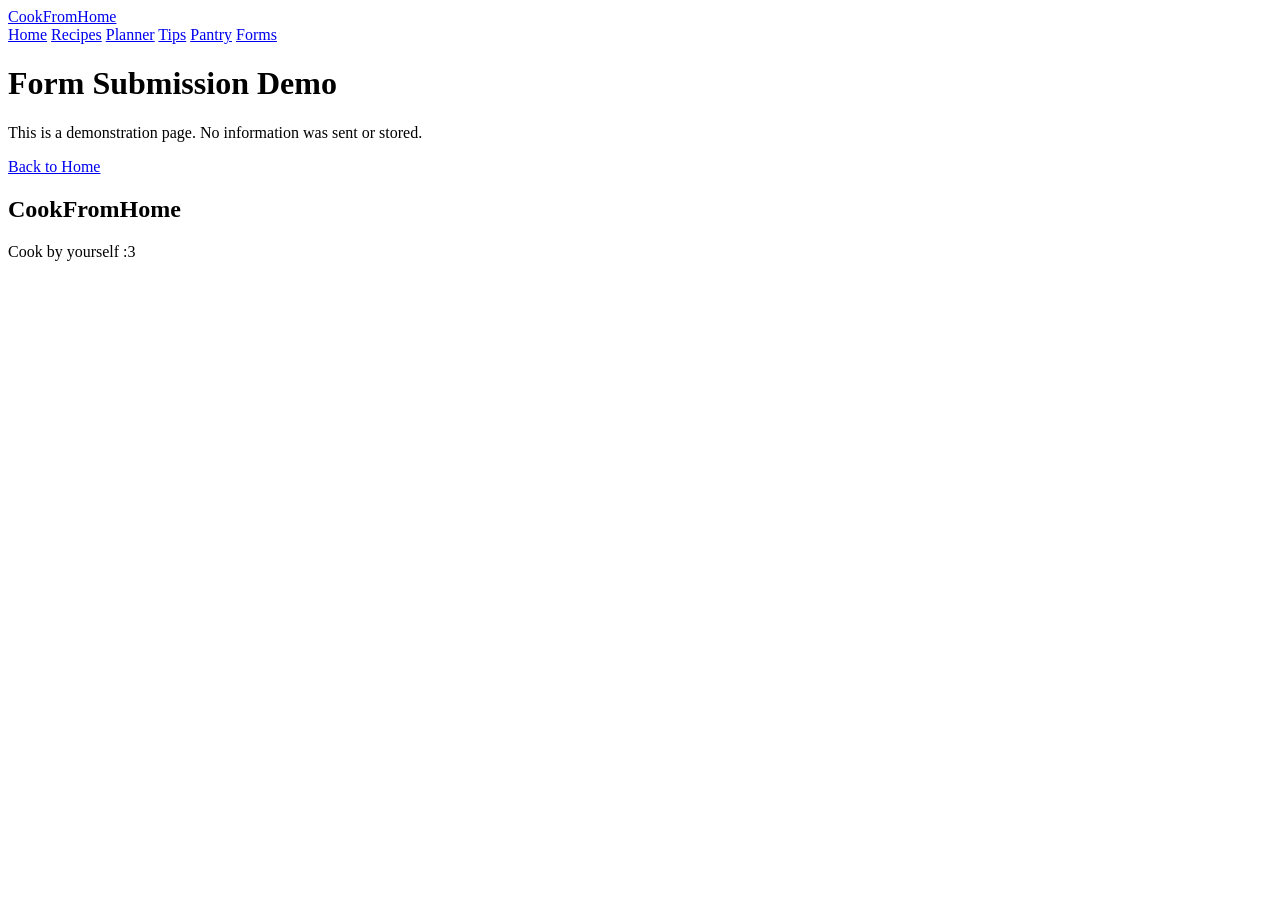
==== demo-result.html @ ce5ca903 "Part 1 of assignment 4 TW" ====
<!DOCTYPE html>
<html lang="en">
<head>
    <meta charset="UTF-8">
    <meta name="viewport" content="width=device-width, initial-scale=1.0">
    <title>CookFromHome - demo-result</title>
    <link rel="stylesheet" href="css/style.css">
    <link rel="stylesheet" href="css/pantry.css">
    <link rel="stylesheet" href="css/responsive.css">
</head>

<body>

    <header>
        <div class="container header-content">
            <a href="index.html" class="logo">CookFromHome</a>
            <nav>
                <a href="index.html">Home</a>
                <a href="recipes.html">Recipes</a>
                <a href="planner.html">Planner</a>
                <a href="tips.html">Tips</a>
                <a href="pantry.html">Pantry</a>
                <a href="forms.html">Forms</a>
            </nav>
        </div>
    </header>

    <main class="container">
        <h1>Form Submission Demo</h1>
        <p>This is a demonstration page. No information was sent or stored.</p>
        <a href="index.html">Back to Home</a>
    </main>

    <footer>
        <div class="container footer-content">
            <h2>CookFromHome</h2>
            <p> Cook by yourself :3</p>
        </div>
    </footer>

</body>
</html>
---- css/responsive.css ----
/* 
   RESPONSIVE STYLES FOR HOME PAGE
   */
@media (max-width: 768px) {
    .home-title {
        font-size: 2rem;
    }

    .home-benefits-grid {
        grid-template-columns: 1fr;
    }

    .home-input-group {
        flex-direction: column;
    }

    .home-btn {
        width: 100%;
    }
}


/* Pantry */

@media (max-width: 600px) {

    .pantry-top-content {
        flex-direction: column;
        align-items: flex-start;
    }

    .pantry-top-content h1 {
        font-size: 42px;
    }

    .pantry-add-product {
        width: 100%;
        flex-direction: column;
    }

    .pantry-add-product input {
        width: 100%;
    }

    .pantry-main {
        grid-template-columns: 1fr;
    }

    .pantry-shelf {
        grid-template-columns: 1fr;
    }

    .pantry-shelf-title {
        border-right: none;
    }

    .pantry-log-row {
        grid-template-columns: 1fr;
        gap: 5px;
    }
}

/* Forms */
@media (max-width: 768px) {

    .header-content {
        flex-direction: column;
        text-align: center;
    }

    header nav {
        justify-content: center;
        gap: 12px;
    }

    .forms-title {
        font-size: 28px;
    }

    .forms-section {
        padding: 20px;
    }

    .footer-content {
        flex-direction: column;
        text-align: center;
    }
    .forms-section {
        padding: 15px;
    }

    .forms-section h2 {
        font-size: 22px;
    }

    .forms-button,
    .btn-secondary {
        padding: 10px 18px;
    }
}
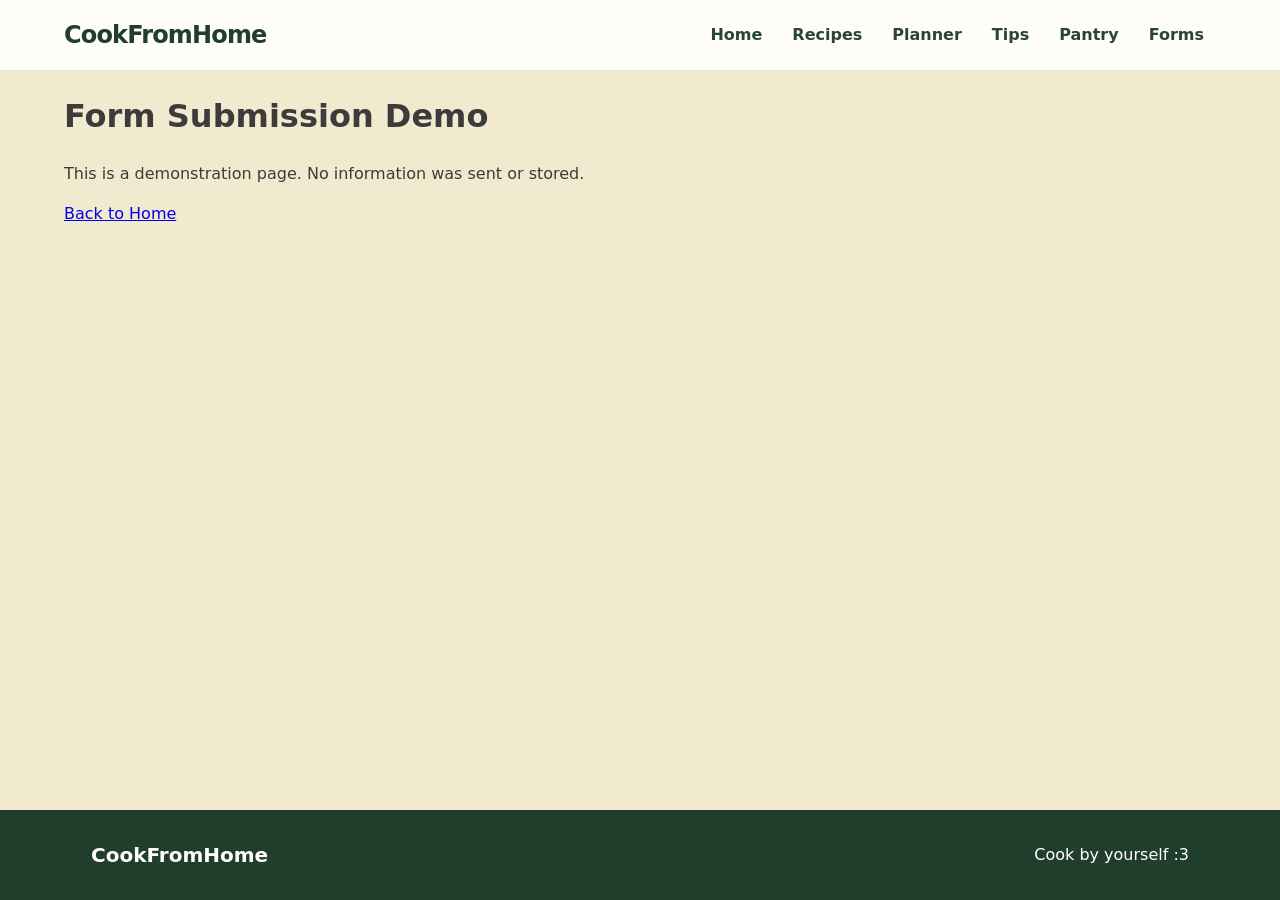
==== commit 1639ac7c: "Complete Task 7 responsive design" ====
--- a/demo-result.html
+++ b/demo-result.html
@@ -7,10 +7,11 @@
     <link rel="stylesheet" href="css/style.css">
     <link rel="stylesheet" href="css/pantry.css">
     <link rel="stylesheet" href="css/responsive.css">
+    <link rel="stylesheet" href="css/site-polish.css">
 </head>
 
 <body>
-
+    <a class="skip-link" href="#main-content">Skip to main content</a>
     <header>
         <div class="container header-content">
             <a href="index.html" class="logo">CookFromHome</a>
@@ -25,7 +26,7 @@
         </div>
     </header>
 
-    <main class="container">
+    <main class="container" id="main-content">
         <h1>Form Submission Demo</h1>
         <p>This is a demonstration page. No information was sent or stored.</p>
         <a href="index.html">Back to Home</a>
--- a/css/style.css
+++ b/css/style.css
@@ -0,0 +1,339 @@
+* {
+    box-sizing: border-box;
+}
+
+body{
+    margin: 0;
+    font-family: Arial, sans-serif;
+    background-color: rgb(241, 234, 206);
+    color: rgb(61, 59, 59);
+    min-height: 100vh;
+    display: flex;
+    flex-direction: column;
+}
+
+/* тут короч общие классы мб потом что то добавим чтобы облегчит но пока так а и кста вот юзайте заране готовый контейнер если не нравится то может свой сделать конечно*/
+
+.container{
+    width: min(90%, 1200px);
+    margin: 0 auto;
+}
+
+/* header */
+header{
+    background-color: white;
+    border-bottom: 1px solid rgb(46, 46, 46);
+}
+
+.header-content{
+    min-height: 70px;
+    display: flex;
+    flex-wrap: wrap;
+    align-items: center;
+    justify-content: space-between;
+    gap: 15px;
+}
+
+.logo{
+    color: rgb(91, 112, 67);
+    font-size: 24px;
+    font-weight: bold;
+    text-decoration: none;
+}
+
+/* navigation */
+nav{
+    display: flex;
+    gap: 12px 20px;
+    flex-wrap: wrap;
+    justify-content: flex-end;
+}
+nav a{
+    color: rgb(46, 46, 46);
+    text-decoration: none;
+}
+
+/* main <-------------------------------------------------------------- тут пишите свои классы и делите их коментариями по секциями и еще суфикс добавляйте по типу pantry-title plannet-title и тп*/
+main{
+    min-height: 70vh;
+    flex: 1;
+}
+
+/* footer */
+footer{
+    padding: 30px;
+    background-color: rgb(46, 46, 46);
+    color: white;
+}
+
+.footer-content{
+    display: flex;
+    align-items: center;
+    justify-content: space-between;
+}
+/* 
+   HOME PAGE STYLES (Retkhan Angsar)
+    */
+
+/* Hero-секция */
+.home-hero {
+    padding: 60px 20px;
+    background-color: transparent;
+    text-align: center;
+}
+
+.home-title {
+    font-size: 2.5rem;
+    color: rgb(61, 59, 59);
+    margin-bottom: 15px;
+}
+
+.home-subtitle {
+    font-size: 1.1rem;
+    color: rgb(90, 87, 87);
+    margin-bottom: 30px;
+}
+
+/* Форма поиска (Flexbox) */
+.home-form {
+    max-width: 600px;
+    margin: 0 auto;
+    display: flex;
+    flex-direction: column;
+    gap: 10px;
+    text-align: left;
+}
+
+.home-label {
+    font-weight: bold;
+    color: rgb(61, 59, 59);
+}
+
+.home-input-group {
+    display: flex; /* flexbox для строки ввода и кнопки */
+    gap: 10px;
+}
+
+.home-input {
+    flex: 1; /* инпут занимает всё доступное пространство */
+    padding: 12px 15px;
+    border: 1px solid rgb(180, 175, 150);
+    border-radius: 6px;
+    font-size: 1rem;
+    background-color: white;
+}
+
+.home-btn {
+    padding: 12px 25px;
+    background-color: rgb(91, 112, 67);
+    color: white;
+    border: none;
+    border-radius: 6px;
+    font-size: 1rem;
+    font-weight: bold;
+    cursor: pointer;
+    transition: background 0.3s;
+}
+
+    .home-btn:hover {
+        background-color: rgb(35, 170, 42);
+    }
+
+/* секция преимуществ */
+.home-benefits {
+    padding: 50px 20px 80px 20px;
+}
+
+.home-section-title {
+    text-align: center;
+    font-size: 2rem;
+    margin-bottom: 40px;
+    color: rgb(61, 59, 59);
+}
+
+/* карточки преимуществ (CSS Grid) */
+.home-benefits-grid {
+    display: grid;
+    grid-template-columns: repeat(3, 1fr); /* 3 колонки на десктопе */
+    gap: 25px;
+}
+
+.home-benefit-card {
+    background: white;
+    padding: 25px;
+    border-radius: 8px;
+    box-shadow: 0 4px 10px rgba(0, 0, 0, 0.05);
+    border: 1px solid rgb(220, 210, 180);
+}
+
+.home-card-title {
+    font-size: 1.2rem;
+    margin-top: 0;
+    margin-bottom: 10px;
+    color: rgb(91, 112, 67);
+}
+
+.home-card-text {
+    color: rgb(90, 87, 87);
+    font-size: 0.95rem;
+    line-height: 1.5;
+    margin-bottom: 0;
+}
+.planner-container {
+    padding: 40px 0 80px 0;
+}
+
+.planner-hero {
+    text-align: center;
+    margin-bottom: 40px;
+}
+
+.planner-title {
+    font-size: 2.2rem;
+    color: rgb(61, 59, 59);
+    margin-bottom: 10px;
+}
+
+.planner-subtitle {
+    font-size: 1rem;
+    color: rgb(90, 87, 87);
+}
+
+.planner-form-card {
+    background: white;
+    padding: 20px 30px;
+    border-radius: 8px;
+    border: 1px solid rgb(220, 210, 180);
+    box-shadow: 0 4px 10px rgba(0, 0, 0, 0.05);
+    display: flex;
+    justify-content: space-between;
+    align-items: center;
+    flex-wrap: wrap;
+    gap: 20px;
+    margin-bottom: 40px;
+}
+
+.planner-form-group {
+    display: flex;
+    align-items: center;
+    gap: 10px;
+}
+
+.planner-select,
+.planner-input {
+    padding: 10px 14px;
+    border: 1px solid rgb(180, 175, 150);
+    border-radius: 6px;
+    font-size: 0.95rem;
+    background: white;
+}
+
+.planner-grid {
+    display: grid;
+    grid-template-columns: repeat(auto-fill, minmax(320px, 1fr));
+    gap: 25px;
+    margin-bottom: 50px;
+}
+
+.planner-day-card {
+    background: white;
+    border-radius: 8px;
+    padding: 22px;
+    border: 1px solid rgb(220, 210, 180);
+    box-shadow: 0 4px 10px rgba(0, 0, 0, 0.05);
+}
+
+.planner-day-header {
+    display: flex;
+    justify-content: space-between;
+    align-items: center;
+    padding-bottom: 12px;
+    margin-bottom: 15px;
+    border-bottom: 2px solid rgb(241, 234, 206);
+}
+
+.planner-day-title {
+    margin: 0;
+    font-size: 1.2rem;
+    color: rgb(61, 59, 59);
+}
+
+.planner-badge {
+    background: rgb(230, 248, 232);
+    color: rgb(91, 112, 67);
+    font-weight: bold;
+    font-size: 0.85rem;
+    padding: 4px 10px;
+    border-radius: 12px;
+}
+
+.planner-meals {
+    list-style: none;
+    padding: 0;
+    margin: 0;
+}
+
+.planner-meals li {
+    padding: 8px 0;
+    font-size: 0.95rem;
+    color: rgb(75, 75, 75);
+    border-bottom: 1px dashed rgb(230, 225, 200);
+}
+
+.planner-meals li:last-child {
+    border-bottom: none;
+}
+
+.planner-bottom-layout {
+    display: grid;
+    grid-template-columns: 2fr 1fr;
+    gap: 25px;
+}
+
+.planner-box {
+    background: white;
+    padding: 25px;
+    border-radius: 8px;
+    border: 1px solid rgb(220, 210, 180);
+    box-shadow: 0 4px 10px rgba(0, 0, 0, 0.05);
+}
+
+.planner-box h3 {
+    margin-top: 0;
+    color: rgb(61, 59, 59);
+    margin-bottom: 20px;
+}
+
+.planner-checklist {
+    display: grid;
+    grid-template-columns: 1fr 1fr;
+    gap: 15px;
+}
+
+.planner-check-item {
+    display: flex;
+    align-items: center;
+    gap: 10px;
+    font-size: 0.95rem;
+    color: rgb(75, 75, 75);
+}
+
+.planner-check-item input[type="checkbox"] {
+    width: 18px;
+    height: 18px;
+    accent-color: rgb(91, 112, 67);
+    cursor: pointer;
+}
+
+.planner-summary-list {
+    width: 100%;
+    margin-bottom: 20px;
+}
+
+.planner-summary-item {
+    display: flex;
+    justify-content: space-between;
+    padding: 10px 0;
+    border-bottom: 1px solid rgb(240, 235, 215);
+    font-size: 0.95rem;
+}
--- a/css/pantry.css
+++ b/css/pantry.css
@@ -0,0 +1,472 @@
+.pantry {
+    padding-top: 20px;
+    padding-bottom: 50px;
+    width: 100%;
+    max-width: 100%;
+    box-sizing: border-box;
+}
+
+/* Main cards */
+.pantry-top-card,
+.pantry-added-card,
+.pantry-shelf,
+.note-card,
+.pantry-log-card,
+.pantry-faq-card {
+    background: #ffffff;
+    border-radius: 16px;
+    padding: 24px 28px;
+    margin-bottom: 24px;
+    box-shadow: 0 4px 15px rgba(0, 0, 0, 0.03);
+    border: 1px solid #eae6d9;
+    box-sizing: border-box;
+    min-width: 0;
+}
+
+/* Top card */
+.pantry-top-card h1 {
+    font-size: 2.2rem;
+    color: #3d5240;
+    margin-bottom: 6px;
+    font-weight: 700;
+}
+
+.pantry-top-card .subtitle {
+    color: #6b7c6e;
+    margin-bottom: 20px;
+    font-size: 0.95rem;
+}
+
+/* Add product */
+.pantry-add-product label {
+    font-weight: 600;
+    color: #3d5240;
+    display: block;
+    margin-bottom: 8px;
+}
+
+.add-product {
+    display: flex;
+    gap: 12px;
+    max-width: 480px;
+    width: 100%;
+}
+
+.add-product input {
+    flex: 1;
+    min-width: 0;
+    padding: 11px 16px;
+    border: 1px solid #889f77;
+    background-color: #ffffff;
+    border-radius: 10px;
+    color: #2d4030;
+    font-size: 0.95rem;
+    outline: none;
+    box-sizing: border-box;
+}
+
+.add-product button {
+    background-color: #889f77;
+    color: #ffffff;
+    border: none;
+    padding: 11px 22px;
+    border-radius: 10px;
+    font-weight: 700;
+    font-size: 0.9rem;
+    cursor: pointer;
+    transition: background-color 0.2s;
+}
+
+.add-product button:hover {
+    background-color: #6d845c;
+}
+
+#pantry-add-feedback {
+    font-size: 0.85rem;
+    color: #4a5d4e;
+    font-weight: 500;
+    margin-top: 10px;
+    margin-bottom: 0;
+}
+
+/* Added products */
+.pantry-added-card h2 {
+    color: #3d5240;
+    margin-bottom: 4px;
+    font-size: 1.4rem;
+}
+
+.count-text {
+    color: #6b7c6e;
+    font-size: 0.9rem;
+    margin-bottom: 12px;
+}
+
+#pantry-empty-list {
+    color: #8fa08e;
+    font-style: italic;
+    margin: 10px 0;
+}
+
+#pantry-product-list {
+    list-style: none;
+    padding: 0;
+    margin: 10px 0 0;
+}
+
+#pantry-product-list li {
+    background: #f8faf6;
+    border: 1px solid #e2ebd8;
+    border-radius: 10px;
+    padding: 10px 18px;
+    margin-bottom: 10px;
+    display: flex;
+    justify-content: space-between;
+    align-items: center;
+    gap: 10px;
+    font-weight: 600;
+    color: #3d5240;
+}
+
+#pantry-product-list li button {
+    background-color: #d9534f;
+    color: #ffffff;
+    border: none;
+    padding: 6px 14px;
+    border-radius: 8px;
+    font-size: 0.85rem;
+    font-weight: 600;
+    cursor: pointer;
+}
+
+/* Main pantry grid */
+.pantry-main-grid {
+    display: grid;
+    grid-template-columns: minmax(0, 2fr) minmax(0, 1fr);
+    gap: 24px;
+}
+
+/* Pantry shelf */
+.pantry-shelf-title {
+    display: flex;
+    justify-content: space-between;
+    align-items: center;
+    gap: 10px;
+    border-bottom: 1px solid #f0efe6;
+    padding-bottom: 8px;
+}
+
+.pantry-shelf-title h4 {
+    color: #3d5240;
+    margin: 0;
+    font-weight: 700;
+}
+
+.pantry-shelf-title span {
+    color: #8fa08e;
+    font-size: 0.85rem;
+}
+
+.foods {
+    display: flex;
+    gap: 10px;
+    flex-wrap: wrap;
+    margin-top: 14px;
+}
+
+.foods p {
+    background: #f4f7f2;
+    border: 1px solid #d8e2d4;
+    color: #3d5240;
+    padding: 7px 16px;
+    border-radius: 20px;
+    font-size: 0.9rem;
+    font-weight: 500;
+    cursor: pointer;
+    margin: 0;
+    transition: all 0.2s;
+}
+
+.foods p:hover {
+    background: #889f77;
+    border-color: #889f77;
+    color: #ffffff;
+}
+
+/* Expiration card */
+.note-card {
+    background: #fffef7;
+    border: 1px solid #f5e8c7;
+    height: fit-content;
+}
+
+.note-card h2 {
+    color: #3d5240;
+    font-size: 1.3rem;
+    margin-bottom: 16px;
+}
+
+.note-row {
+    display: flex;
+    justify-content: space-between;
+    align-items: center;
+    gap: 10px;
+    border-bottom: 1px dashed #eee3c3;
+    padding: 12px 0;
+}
+
+.note-row:last-child {
+    border-bottom: none;
+}
+
+.note-row h4 {
+    margin: 0;
+    color: #3d5240;
+    font-size: 0.95rem;
+}
+
+.note-row p {
+    margin: 0;
+    font-size: 0.85rem;
+    color: #8fa08e;
+}
+
+.badge {
+    padding: 4px 10px;
+    border-radius: 6px;
+    font-size: 0.75rem;
+    font-weight: 700;
+    white-space: nowrap;
+}
+
+.badge.warn {
+    background: #fdf3d8;
+    color: #b58105;
+}
+
+.badge.urgent {
+    background: #fde8e8;
+    color: #c84040;
+}
+
+/* Log */
+.pantry-log-card {
+    overflow: hidden;
+}
+
+.pantry-log-card h3 {
+    color: #3d5240;
+    margin-bottom: 16px;
+}
+
+.log-table {
+    display: flex;
+    flex-direction: column;
+    gap: 8px;
+    width: 100%;
+}
+
+.log-row {
+    display: grid;
+    grid-template-columns: repeat(3, minmax(0, 1fr));
+    gap: 8px;
+    padding: 12px 16px;
+    border-radius: 10px;
+    background: #fbfcf9;
+    border: 1px solid #f0f4ee;
+    align-items: center;
+    color: #3d5240;
+    font-size: 0.95rem;
+    box-sizing: border-box;
+}
+
+.log-head {
+    background: #eef3ec;
+    font-weight: 700;
+    border: none;
+}
+
+/* FAQ */
+.pantry-faq-card h2 {
+    color: #3d5240;
+    margin-bottom: 15px;
+}
+
+.faq-item {
+    border-bottom: 1px solid #f0efe6;
+    padding: 10px 0;
+}
+
+.faq-question {
+    background: none;
+    border: none;
+    width: 100%;
+    text-align: left;
+    font-weight: 600;
+    font-size: 0.95rem;
+    color: #3d5240;
+    cursor: pointer;
+    display: flex;
+    justify-content: space-between;
+    align-items: center;
+    gap: 10px;
+    padding: 5px 0;
+}
+
+.faq-question::after {
+    content: "+";
+    font-size: 1.2rem;
+    color: #889f77;
+    font-weight: bold;
+}
+
+.faq-question.active::after {
+    content: "-";
+}
+
+.faq-answer {
+    padding: 8px 0 5px;
+    color: #6b7c6e;
+    font-size: 0.9rem;
+}
+
+/* Cook button */
+.pantry-cook-btn-wrap {
+    text-align: center;
+    margin-top: 30px;
+}
+
+.cook-now-btn {
+    display: inline-block;
+    background-color: #889f77;
+    color: #ffffff;
+    padding: 14px 32px;
+    border-radius: 12px;
+    font-weight: 700;
+    text-decoration: none;
+    font-size: 1.1rem;
+    transition: background-color 0.2s;
+}
+
+.cook-now-btn:hover {
+    background-color: #6d845c;
+}
+
+/* ==============================
+   TABLET
+   ============================== */
+
+@media (max-width: 768px) {
+    .pantry-main-grid {
+        grid-template-columns: 1fr;
+        gap: 18px;
+    }
+
+    .pantry-top-card,
+    .pantry-added-card,
+    .pantry-shelf,
+    .note-card,
+    .pantry-log-card,
+    .pantry-faq-card {
+        padding: 20px;
+    }
+
+    .pantry-top-card h1 {
+        font-size: 1.9rem;
+    }
+}
+
+/* ==============================
+   MOBILE
+   ============================== */
+
+@media (max-width: 600px) {
+    .pantry {
+        padding-top: 14px;
+        padding-bottom: 30px;
+        width: 100%;
+        max-width: 100%;
+        overflow-x: hidden;
+    }
+
+    .pantry-top-card,
+    .pantry-added-card,
+    .pantry-shelf,
+    .note-card,
+    .pantry-log-card,
+    .pantry-faq-card {
+        width: 100%;
+        max-width: 100%;
+        min-width: 0;
+        padding: 18px;
+        margin-bottom: 16px;
+        box-sizing: border-box;
+    }
+
+    .pantry-top-card h1 {
+        font-size: 1.65rem;
+    }
+
+    .pantry-main-grid {
+        display: grid;
+        grid-template-columns: minmax(0, 1fr);
+        gap: 16px;
+        width: 100%;
+    }
+
+    .add-product {
+        flex-direction: column;
+        width: 100%;
+        max-width: 100%;
+    }
+
+    .add-product input,
+    .add-product button {
+        width: 100%;
+        max-width: 100%;
+        box-sizing: border-box;
+    }
+
+    .pantry-shelf-title {
+        align-items: flex-start;
+        flex-wrap: wrap;
+    }
+
+    .foods {
+        gap: 8px;
+    }
+
+    .foods p {
+        padding: 6px 12px;
+        font-size: 0.85rem;
+    }
+
+    .note-row {
+        flex-wrap: wrap;
+    }
+
+    #pantry-product-list li {
+        flex-wrap: wrap;
+    }
+
+    .log-row {
+        grid-template-columns: 1fr;
+        gap: 5px;
+        padding: 12px;
+    }
+
+    .log-head {
+        display: none;
+    }
+
+    .faq-question {
+        align-items: flex-start;
+    }
+
+    .cook-now-btn {
+        width: 100%;
+        max-width: 100%;
+        box-sizing: border-box;
+        text-align: center;
+    }
+}
--- a/css/site-polish.css
+++ b/css/site-polish.css
@@ -0,0 +1,86 @@
+/* Assignment 6, Task 7 — shared responsive and accessibility improvements.
+   Keep this stylesheet LAST, after each page's own CSS. */
+:root { --cfh-green: #315b3e; --cfh-green-dark: #213d2c; --cfh-focus: #edba69; }
+html { scroll-behavior: smooth; }
+body { font-family: system-ui, -apple-system, "Segoe UI", Arial, sans-serif; line-height: 1.5; }
+img, svg, video { max-width: 100%; height: auto; }
+button, input, select, textarea { font: inherit; }
+body > header { background: #fffdf8; border-bottom: 1px solid #dbe3d6; }
+body > header .header-content { padding-top: 12px; padding-bottom: 12px; }
+body > header .logo { color: var(--cfh-green-dark); letter-spacing: -.035em; font-weight: 800; }
+body > header nav { gap: 6px; }
+body > header nav a { display: inline-flex; align-items: center; justify-content: center; min-height: 40px; padding: 8px 12px; border-radius: 9px; color: #294632; font-weight: 650; text-decoration: none; transition: background-color .2s; }
+body > header nav a:hover { background: #e5efdf; }
+body > header nav a[aria-current="page"] { background: #315b3e; color: white; }
+body > footer { background: #213d2c; color: #fff; }
+body > footer .footer-content { gap: 15px; }
+body > footer h2 { margin: 0; font-size: 1.25rem; }
+body > footer p { margin: 0; }
+.skip-link { position: absolute; left: 12px; top: -70px; z-index: 100; padding: 12px 16px; border-radius: 8px; background: #fff; color: #183b27; font-weight: 700; }
+.skip-link:focus { top: 12px; }
+:where(a, button, input, select, textarea, summary, [tabindex]):focus-visible { outline: 3px solid var(--cfh-focus); outline-offset: 3px; }
+:where(p, li, td, th, h1, h2, h3, h4, label) { overflow-wrap: break-word; }
+/* Home and planner layouts should shrink instead of forcing sideways scroll. */
+.home-input-group > input, .add-item-box > input { min-width: 0; }
+.planner-grid-layout > *, .planner-wrapper, #daysContainer { min-width: 0; }
+.planner-wrapper { width: min(94%, 1100px); }
+.planner-header-box { overflow-wrap: anywhere; }
+.meal-item-list li { gap: 10px; }
+.meal-left { min-width: 0; }
+.meal-left span { overflow-wrap: anywhere; }
+/* Tips table scrolls within its own area on narrow screens. */
+.tips-grid { grid-template-columns: repeat(auto-fit, minmax(min(100%, 280px), 1fr)); }
+.tips-main .table-responsive { max-width: 100%; overflow-x: auto; -webkit-overflow-scrolling: touch; }
+.substitutions-table { min-width: 620px; }
+/* Pantry layout can wrap long product names and inputs. */
+.pantry-main > *, .pantry-top-content > *, .pantry-shelf > * { min-width: 0; }
+.pantry-add-product { max-width: 100%; }
+.pantry-add-product form { max-width: 100%; }
+.pantry-add-product input { min-width: 0; max-width: 100%; }
+.note { transform: none; }
+/* Accessible motion preferences. */
+@media (prefers-reduced-motion: reduce) {
+    html { scroll-behavior: auto; }
+    *, *::before, *::after { transition-duration: .01ms !important; animation-duration: .01ms !important; }
+}
+@media (max-width: 960px) {
+    body > header .header-content { justify-content: center; text-align: center; }
+    body > header nav { justify-content: center; }
+    .home-benefits-grid { grid-template-columns: repeat(2, minmax(0, 1fr)); }
+    .pantry-main { gap: 22px; }
+}
+@media (max-width: 768px) {
+    .home-benefits-grid { grid-template-columns: minmax(0, 1fr); }
+    .home-hero { padding: 38px 16px; }
+    .home-benefits { padding: 32px 16px 55px; }
+    .planner-grid-layout { grid-template-columns: minmax(0, 1fr); }
+    .pantry-main { grid-template-columns: minmax(0, 1fr); }
+    .pantry-top-content { flex-direction: column; align-items: stretch; }
+    .pantry-top-content h1 { font-size: clamp(2.2rem, 8vw, 3.3rem); }
+    .pantry-shelf { grid-template-columns: minmax(0, 1fr); }
+    .pantry-shelf-title { border-right: 0; padding: 12px 10px; }
+    .pantry-log-row { grid-template-columns: minmax(0, 1fr); }
+    body > footer .footer-content { flex-direction: column; align-items: flex-start; }
+}
+@media (max-width: 600px) {
+    body > header .header-content { gap: 8px; }
+    body > header .logo { font-size: 1.4rem; }
+    body > header nav { width: 100%; gap: 4px; }
+    body > header nav a { min-height: 42px; padding: 9px 10px; font-size: .91rem; }
+    .container { width: min(92%, 1200px); }
+    .home-input-group, .add-item-box { flex-direction: column; }
+    .home-input-group > *, .add-item-box > * { width: 100%; }
+    .planner-wrapper { width: min(94%, 1100px); }
+    .planner-header-box { padding: 18px 12px; }
+    .day-node, .sidebar-card { padding: 14px; }
+    .meal-item-list li { align-items: flex-start; }
+    .meal-left { flex-wrap: wrap; }
+    .meal-tag { min-width: 0; }
+    .pantry-top { padding: 38px 0; }
+    .tips-main { padding: 30px 14px 55px; }
+    .tips-hero h1 { font-size: clamp(1.85rem, 8vw, 2.5rem); }
+    .tips-main h2 { font-size: clamp(1.4rem, 6vw, 2rem); }
+    .tips-grid { grid-template-columns: minmax(0, 1fr); }
+    .tip-card, .storage-card { padding: 18px; }
+    body > footer { padding: 24px 0; }
+}
